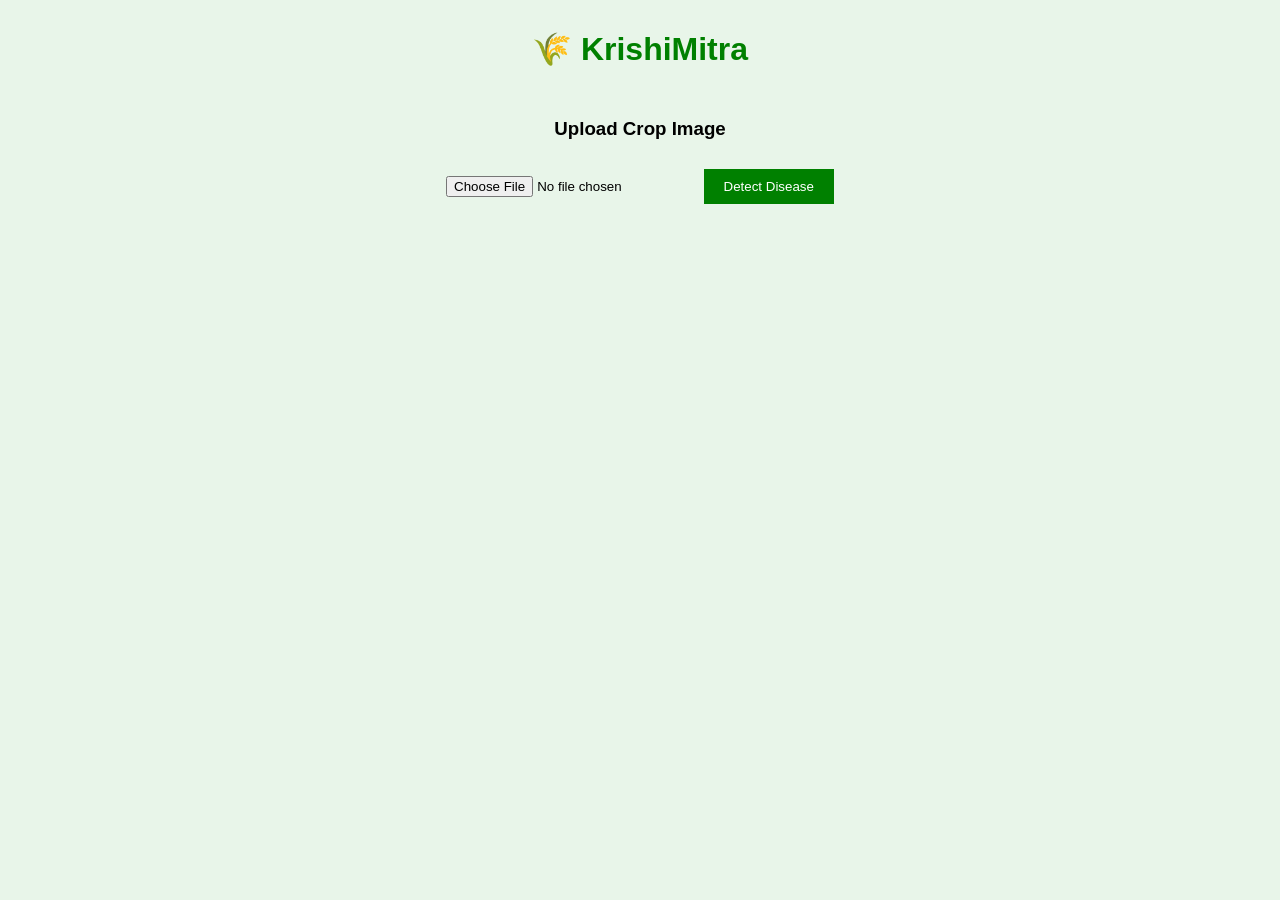
==== index.html @ 70378807 "Frontend + backend setup complete" ====
<!DOCTYPE html>
<html>
<head>
    <title>KrishiMitra</title>
    <link rel="stylesheet" href="style.css">
</head>
<body>
    <h1>🌾 KrishiMitra</h1>
    <div class="container">
        <h3>Upload Crop Image</h3>
        <input type="file" id="imageUpload">
        <button onclick="uploadImage()">Detect Disease</button>
        <p id="result"></p>
    </div>
    <script src="script.js"></script>
</body>
</html>
---- style.css ----
body {
    font-family: Arial, sans-serif;
    text-align: center;
    background-color: #e8f5e9;
}

h1 {
    color: green;
    margin-top: 30px;
}

.container {
    margin-top: 50px;
}

button {
    padding: 10px 20px;
    background-color: green;
    color: white;
    border: none;
    cursor: pointer;
    margin-top: 10px;
}

button:hover {
    background-color: darkgreen;
}
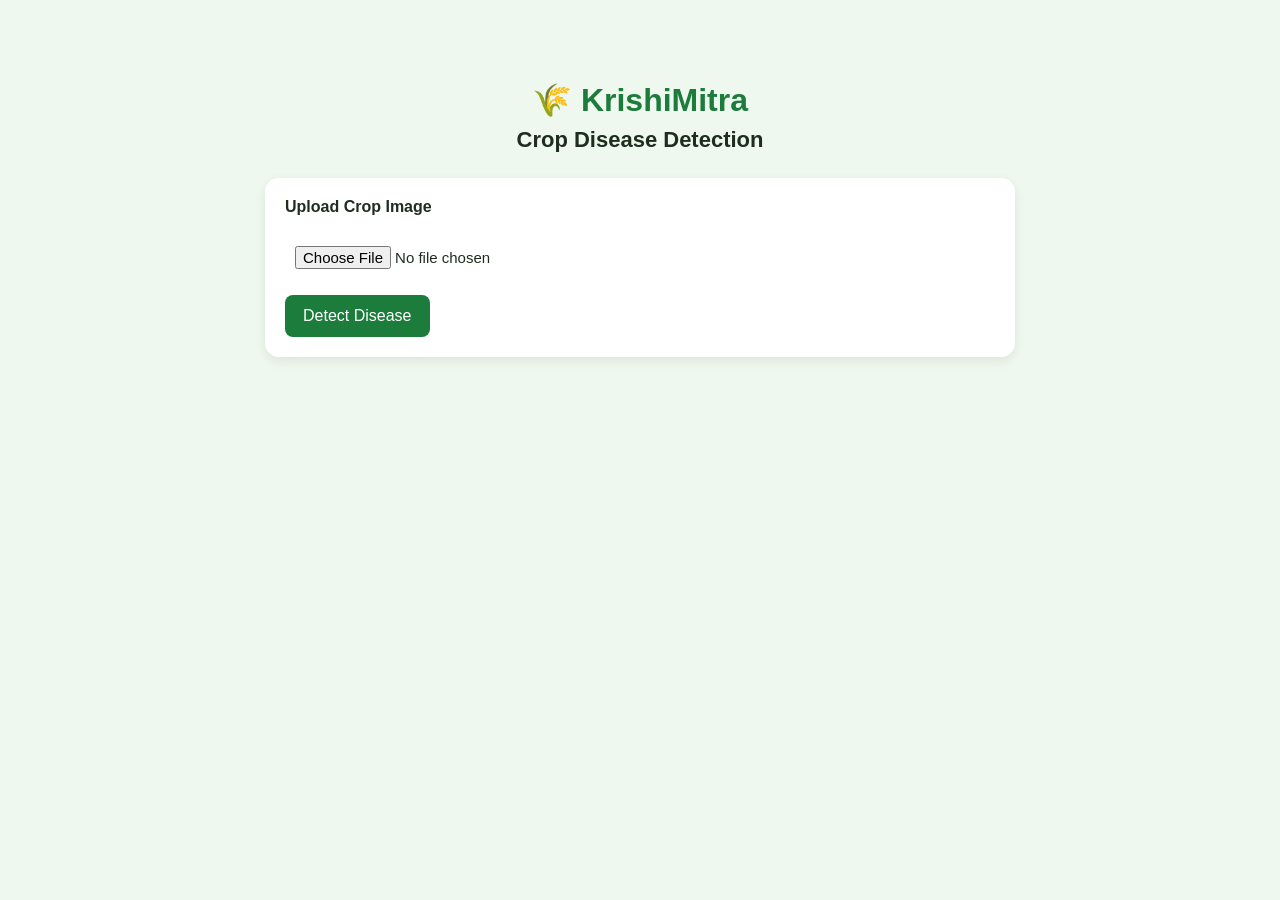
==== commit 3c13ae2d: "Improved crop disease detection results and verification flow" ====
--- a/index.html
+++ b/index.html
@@ -1,17 +1,53 @@
 <!DOCTYPE html>
-<html>
+<html lang="en">
 <head>
-    <title>KrishiMitra</title>
+    <meta charset="UTF-8">
+    <meta name="viewport" content="width=device-width, initial-scale=1.0">
+    <title>KrishiMitra - Crop Disease Detection</title>
     <link rel="stylesheet" href="style.css">
 </head>
 <body>
-    <h1>🌾 KrishiMitra</h1>
     <div class="container">
-        <h3>Upload Crop Image</h3>
-        <input type="file" id="imageUpload">
-        <button onclick="uploadImage()">Detect Disease</button>
-        <p id="result"></p>
+        <h1>🌾 KrishiMitra</h1>
+        <h2>Crop Disease Detection</h2>
+
+        <div class="card">
+            <label for="imageUpload" class="upload-label">Upload Crop Image</label>
+            <input type="file" id="imageUpload" accept="image/*">
+            <button onclick="uploadImage()">Detect Disease</button>
+        </div>
+
+        <div class="card hidden" id="questionBox">
+            <h3>Verification Questions</h3>
+
+            <label>Are there white powdery spots on the leaves?</label>
+            <select id="q1">
+                <option value="">Select</option>
+                <option value="yes">Yes</option>
+                <option value="no">No</option>
+            </select>
+
+            <label>Are there brown or yellow spots spreading on the leaves?</label>
+            <select id="q2">
+                <option value="">Select</option>
+                <option value="yes">Yes</option>
+                <option value="no">No</option>
+            </select>
+
+            <label>Are the leaves drying or curling?</label>
+            <select id="q3">
+                <option value="">Select</option>
+                <option value="yes">Yes</option>
+                <option value="no">No</option>
+            </select>
+        </div>
+
+        <div class="card hidden" id="resultCard">
+            <h3>Detection Result</h3>
+            <div id="result"></div>
+        </div>
     </div>
+
     <script src="script.js"></script>
 </body>
 </html>
--- a/style.css
+++ b/style.css
@@ -1,27 +1,81 @@
 body {
+    margin: 0;
     font-family: Arial, sans-serif;
+    background-color: #eef8ee;
+    color: #1f2d1f;
+}
+
+.container {
+    max-width: 750px;
+    margin: 40px auto;
+    padding: 20px;
     text-align: center;
-    background-color: #e8f5e9;
 }
 
 h1 {
-    color: green;
-    margin-top: 30px;
+    margin-bottom: 8px;
+    color: #1c7c3c;
 }
 
-.container {
-    margin-top: 50px;
+h2 {
+    margin-top: 0;
+    margin-bottom: 25px;
+    font-size: 22px;
+}
+
+.card {
+    background: white;
+    padding: 20px;
+    margin-bottom: 20px;
+    border-radius: 14px;
+    box-shadow: 0 4px 12px rgba(0, 0, 0, 0.08);
+    text-align: left;
+}
+
+.upload-label {
+    display: block;
+    margin-bottom: 10px;
+    font-weight: bold;
+}
+
+input[type="file"],
+select {
+    width: 100%;
+    margin: 10px 0 16px 0;
+    padding: 10px;
+    font-size: 15px;
+    box-sizing: border-box;
 }
 
 button {
-    padding: 10px 20px;
-    background-color: green;
+    background-color: #1c7c3c;
     color: white;
     border: none;
+    padding: 12px 18px;
+    border-radius: 8px;
     cursor: pointer;
-    margin-top: 10px;
+    font-size: 16px;
 }
 
 button:hover {
-    background-color: darkgreen;
+    background-color: #166430;
+}
+
+.hidden {
+    display: none;
+}
+
+.result-line {
+    margin-bottom: 12px;
+    line-height: 1.5;
+}
+
+.result-title {
+    font-weight: bold;
+    color: #1c7c3c;
+}
+
+.error {
+    color: #b00020;
+    font-weight: bold;
 }
